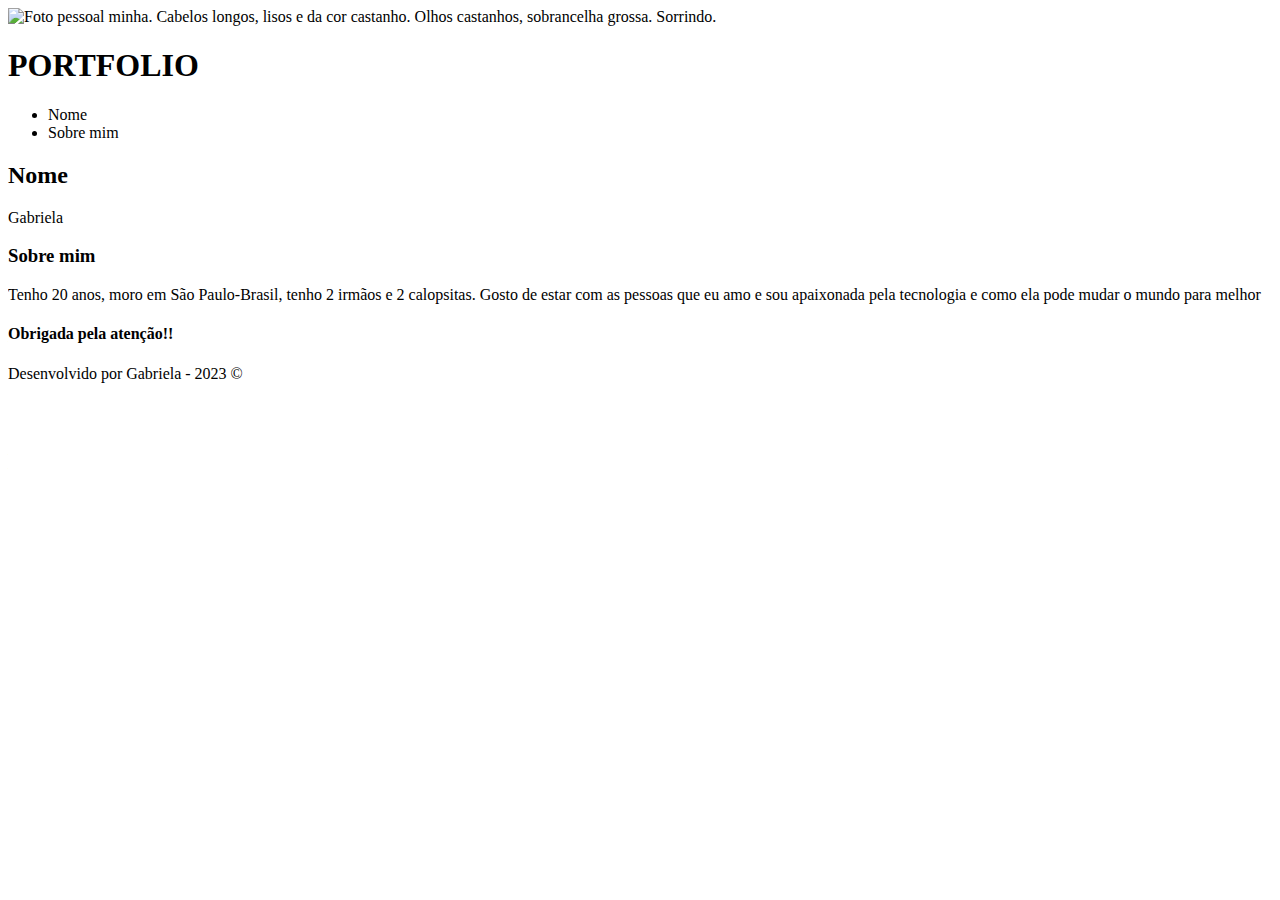
==== index.html @ c29972f1 "first commit" ====
<!DOCTYPE html>
<html lang="pt-br">

<head>
    <meta charset="UTF-8">
    <meta http-equiv="X-UA-Compatible" content="IE=edge">
    <meta name="viewport" content="width=device-width, initial-scale=1.0">
    <title>Portfolio</title>
</head>

<body>
    <nav>
        <div>
            <img height = 300px src="assets/images/WhatsApp Image 2023-05-25 at 00.26.22.jpeg" alt="Foto pessoal minha. Cabelos longos, lisos e da cor castanho. Olhos castanhos, sobrancelha grossa. Sorrindo.">
            <h1>PORTFOLIO</h1>
        </div>

        <ul>
            <li>Nome</li>
            <li>Sobre mim</li>
        </ul>
    </nav>

    <main>
        <h2>Nome</h2>
        <section>
            <div> 
                <p>Gabriela</p>
            </div>

        </section>
        <h3>Sobre mim</h3>
        <section>
            <div>
                <p>Tenho 20 anos, moro em São Paulo-Brasil, tenho 2 irmãos e 2 calopsitas. Gosto de estar com as pessoas que eu amo e sou apaixonada pela tecnologia e como ela pode mudar o mundo para melhor</p>
            </div>
        </section>
        <section>
            <h4>Obrigada pela atenção!!</h4>
        </section>
        
    </main>
    <footer>
        <div>
            <p>Desenvolvido por Gabriela - 2023 &copy;</p>
        </div>
    </footer>
</body>

</html>
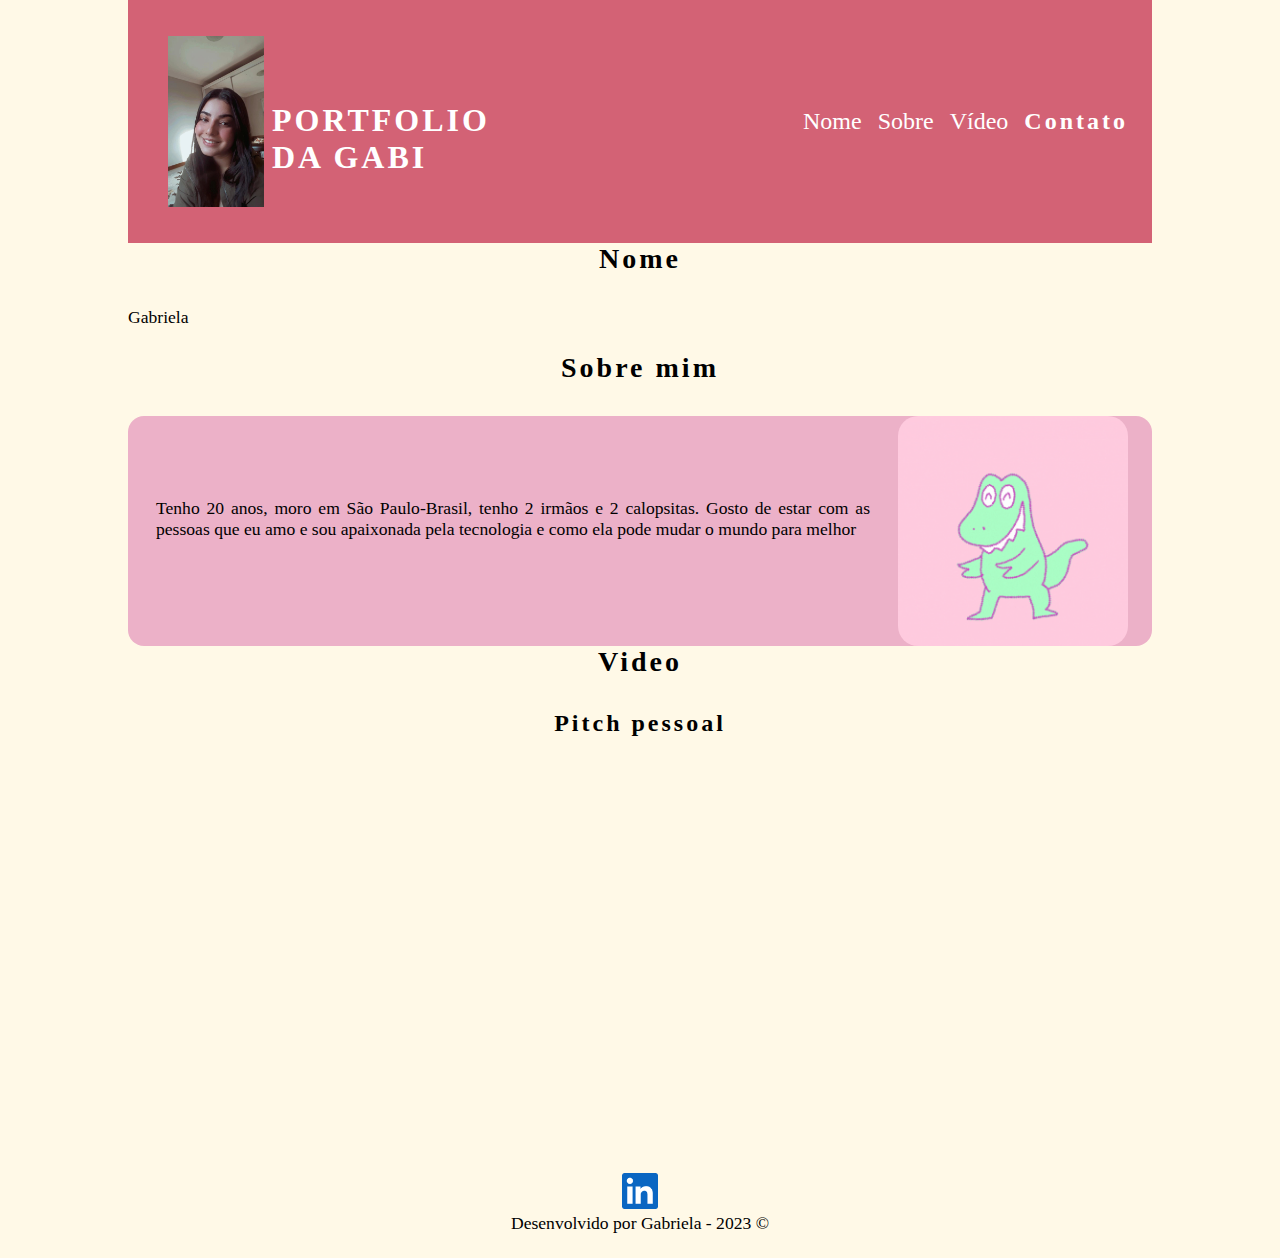
==== commit b09841fa: "implementação de css" ====
--- a/index.html
+++ b/index.html
@@ -5,19 +5,23 @@
     <meta charset="UTF-8">
     <meta http-equiv="X-UA-Compatible" content="IE=edge">
     <meta name="viewport" content="width=device-width, initial-scale=1.0">
+    <link rel="icon" type="imagem/jpeg" href="assets/images/WhatsApp Image 2023-05-25 at 00.26.22.jpeg">
+    <link rel="stylesheet" href="assets/css/style.css">
     <title>Portfolio</title>
 </head>
 
 <body>
     <nav>
-        <div>
-            <img height = 300px src="assets/images/WhatsApp Image 2023-05-25 at 00.26.22.jpeg" alt="Foto pessoal minha. Cabelos longos, lisos e da cor castanho. Olhos castanhos, sobrancelha grossa. Sorrindo.">
-            <h1>PORTFOLIO</h1>
+        <div class="logo">
+            <img class = "icone" src="assets/images/WhatsApp Image 2023-05-25 at 00.26.22.jpeg" alt="Logo da página. Cabelos longos, lisos e da cor castanho. Olhos castanhos, sobrancelha grossa. Sorrindo.">
+            <h1>PORTFOLIO DA GABI</h1>
         </div>
 
         <ul>
             <li>Nome</li>
-            <li>Sobre mim</li>
+            <li>Sobre</li>
+            <li>Vídeo</li>
+            <li><a href="contato.html">Contato</a></li>
         </ul>
     </nav>
 
@@ -29,22 +33,29 @@
             </div>
 
         </section>
-        <h3>Sobre mim</h3>
-        <section>
-            <div>
+        <h2>Sobre mim</h2>
+        <section id="sobre">
+            <div class="texto_sobre">
                 <p>Tenho 20 anos, moro em São Paulo-Brasil, tenho 2 irmãos e 2 calopsitas. Gosto de estar com as pessoas que eu amo e sou apaixonada pela tecnologia e como ela pode mudar o mundo para melhor</p>
             </div>
+            <img class="foto" src= "assets/images/dino.gif" alt="Dinossauro dançando">
         </section>
         <section>
-            <h4>Obrigada pela atenção!!</h4>
+            <h2>Video</h2>
+        </section id="video">
+        <h3>Pitch pessoal</h3>
+        <iframe width="683" height="384" src="https://www.youtube.com/embed/jTG51ZzeM1U" title="pitch pessoal" frameborder="0" allow="accelerometer; autoplay; clipboard-write; encrypted-media; gyroscope; picture-in-picture; web-share" allowfullscreen></iframe>
+    </section>
+        </main>
+                <footer>
+                    <div class="redes_sociais">
+                        <a href="http://linkedin.com" target="_blank">
+                            <img class="icons" src="assets/images/linkedin.png" alt="Linkedin">
+                        </a>
+                    </div>
+                    <p>Desenvolvido por Gabriela - 2023 &copy;</p>
+                </footer>
         </section>
-        
-    </main>
-    <footer>
-        <div>
-            <p>Desenvolvido por Gabriela - 2023 &copy;</p>
-        </div>
-    </footer>
 </body>
 
 </html>--- a/assets/css/style.css
+++ b/assets/css/style.css
@@ -0,0 +1,308 @@
+@import url('https://fonts.googleapis.com/css2?family=Quicksand&display=swap');
+
+:root {
+    --background-page: #FFF9E7;
+    --background-nav: #d36275;
+    --background-sobre: #ecb1c8;
+    --BACKGROUND-FOOTER: #29282B;
+
+    --cor-fonte-padrao: #000000;
+    --cor-fonte-nav: #ffffff;
+    --cor-fonte-by: #f1e5a1;
+    --cor-fonte-button-haver: rgb(245, 245, 185);
+
+    --lato-roboto: 'lato', Roboto;
+    --lato-cursiva: 'lato', cursive;
+
+    --cor-sombra: #C0C0C0;
+    --cor-sombra-hover: #f716d9;
+    --cor-button-hover: #f1e5a1;
+    --cor-placeholder-effect: #f716d9;
+}
+
+*{
+    padding: 0;
+
+    margin: 0;
+
+    box-sizing: border-box;
+
+
+}
+
+body{
+
+    font-family: var(--lato-cursiva);
+    color: var(--cor-fonte-padrao);
+    background-color: var(--background-page);
+
+}
+
+p {
+    margin-bottom: 1.5rem;
+    font-size: 1.10rem;
+}
+
+h1,
+h2,
+h3,
+a {
+
+    letter-spacing: 3px;
+    font-weight: 800;
+
+}
+
+h2,
+h3{
+
+    text-align: center;
+
+}
+
+h1{
+
+    font-size: 2rem;
+    padding-top: 2.25rem;
+    padding-bottom: 2.25;
+    text-align: left;
+}
+
+h2{
+
+    font-size: 1.75rem;
+    margin-bottom: 2rem;
+
+}
+
+h3{
+
+font-size: 1.5rem;
+margin-bottom: 2rem;
+
+}
+
+a{
+
+    text-decoration: none;
+
+}
+
+a:hover{
+
+    text-shadow: 0 0 5px var(--cor-sombra-hover);
+}
+
+nav{
+
+    margin: 0  auto;
+    width: 80vw;
+
+    display: flex;
+
+    justify-content: space-between;
+
+    background-color: var(--background-nav);
+    box-shadow: 2px 2px 5px var(--gray);
+    font-size: 1.5rem;
+    color: var(--cor-fonte-nav);
+    padding: 2.25rem 1.5rem;
+
+}
+
+nav a,
+.titulo {
+
+    color: var(--cor-fonte-nav);
+    letter-spacing: 3px;
+    font-weight: 800;
+}
+
+.logo{
+
+    display: flex;
+    width: 20%;
+    justify-content: left;
+    gap: 0.5rem;
+    align-items: center;
+}
+
+.icone{
+
+    width: 7rem;
+    padding-left: 1rem;
+
+}
+
+.titulo{
+    font-size: 2rem;
+}
+
+ul{
+
+    display: flex;
+    align-items: center;
+    gap: 1rem;
+    list-style: none;
+
+}
+
+main{
+
+    width: 80vw;
+    margin: 0 auto;
+
+}
+
+#sobre{
+
+    display: flex;
+    align-items: center;
+    padding-right: 1.5rem;
+    background-color: var(--background-sobre);
+    border-radius: 1rem;
+    text-align: justify; 
+
+}
+
+.texto_sobre{
+    margin: 1.75rem;
+}
+
+.foto {
+    width: 230px;
+    border-radius: 20px;
+    box-shadow: 3px 3px 5px var(--gray);
+}
+
+#meu_video {
+    margin-bottom: 2rem;
+}
+
+.video {
+    width: 60vw;
+    aspect-ratio: 16/9;
+    margin: 0 auto;
+    display: block;
+    border-radius: 8px;
+    margin-top: 2rem;
+    margin-bottom: 2rem;
+}
+
+footer {
+    width: 80vw;
+    margin: 0 auto;
+    padding-top: 1rem;
+    padding-bottom: 0;
+    display: flex;
+
+    
+    flex-direction: column;
+    justify-content: center;
+    align-items: center;
+    background-color: var(--background-footer);
+}
+
+.redes_sociais {
+    display: flex;
+
+    flex-direction: row;
+
+    justify-content: center;
+    gap: 1.25rem;
+
+    cursor: pointer;
+}
+
+.icons {
+    width: 3.25rem;
+    padding: 0 0.5rem;
+}
+
+.by {
+    display: flex;
+    padding-top: 0.75rem;
+    font-size: 1.25rem;
+    color: var(--cor-fonte-by);
+}
+
+hr {
+    margin: 1.25rem;
+}
+
+#contato {
+    width: 80vw;
+    display: flex;
+    gap: 3rem;
+    justify-content: center;
+    padding: 2.5rem;
+}
+
+#formulario_mensagem {
+    width: 60vw;
+}
+
+#formulario_buscacep {
+    width: 40vw;
+}
+
+label {
+    font-family: var(--lato-roboto);
+    font-size: 1.15rem;
+    margin-left: 1rem;
+    font-weight: 500;
+}
+
+input,
+textarea,
+button {
+    font-family: var(--lato-cursiva);
+    width: 100%;
+    margin-top: 0.5rem;
+    padding: 0.5rem 1rem;
+    border-radius: 0.75rem;
+    font-size: 1.25rem;
+}
+
+input,
+textarea {
+    border: 1px solid orange;
+}
+
+input::placeholder,
+textarea::placeholder {
+    color: var(--cor-placeholder-effect);
+}
+
+input:focus,
+textarea:focus {
+    /* Define as propriedades da borda do elemento selecionado */
+    outline: 1px solid orangered; 
+}
+
+button {
+    
+    background-color: var(--background-nav);
+    color: var(--cor-fonte-nav);
+    font-weight: bold;
+    cursor: pointer;
+    border: 2px solid var(--cor-button-hover)
+}
+
+
+button:hover {
+    background-color: var(--cor-button-hover);
+    color: var(--cor-fonte-button-hover);
+}
+
+.campos-form {
+    margin-bottom: 1rem;
+}
+
+#txtNome,
+#txtEmail,
+#txtMensagem,
+#txtCep {
+    font-size: 1rem;
+    padding: 0.25rem 0;
+}
